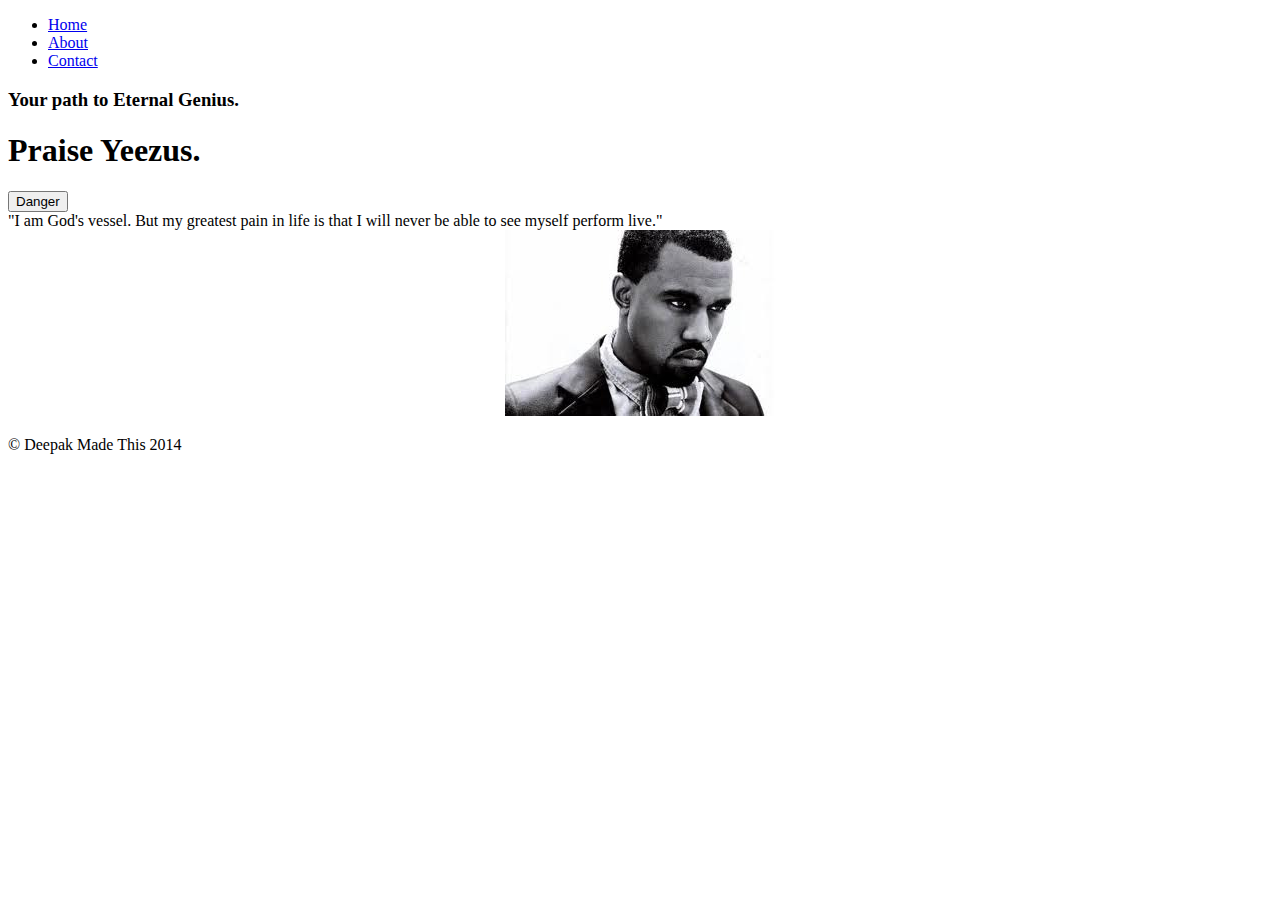
==== index.html @ 5203ff10 "v1" ====
<!DOCTYPE html>
<html lang="en">
  <head>
    <meta charset="utf-8">
    <meta http-equiv="X-UA-Compatible" content="IE=edge">
    <meta name="viewport" content="width=device-width, initial-scale=1.0">
    <meta name="description" content="">
    <meta name="author" content="">
    <link rel="shortcut icon" href="../../docs-assets/ico/favicon.png">

    <title>NoiYeezy</title>

    <!-- Bootstrap core CSS -->
    <link href="dist/css/bootstrap.css" rel="stylesheet">

    <!-- Custom styles for this template -->
    <link href="dist/css/jumbotron-narrow.css" rel="stylesheet">

    <!-- Just for debugging purposes. Don't actually copy this line! -->
    <!--[if lt IE 9]><script src="../../docs-assets/js/ie8-responsive-file-warning.js"></script><![endif]-->

    <!-- HTML5 shim and Respond.js IE8 support of HTML5 elements and media queries -->
    <!--[if lt IE 9]>
      <script src="https://oss.maxcdn.com/libs/html5shiv/3.7.0/html5shiv.js"></script>
      <script src="https://oss.maxcdn.com/libs/respond.js/1.3.0/respond.min.js"></script>
    <![endif]-->
	
	
  </head>

  <body>

    <div class="container">
      <div class="header">
        <ul class="nav nav-pills pull-right">
          <li class="active"><a href="kanye-app.html">Home</a></li>
          <li><a href="http://www.kanyewest.com/">About</a></li>
          <li><a href="http://about.me/deepak.kumar.85">Contact</a></li>
        </ul>
        <h3 class="text-muted">Your path to Eternal Genius.</h3>
      </div>
	  
	  <script>
		function randomQuote()
		{
			var quotes = new Array();
			quotes[0] = "I don't know what's better gettin' laid or gettin' paid.";
			quotes[1] = "I feel like I'm too busy writing history to read it";
			quotes[2] = "I am God's vessel. But my greatest pain in life is that I will never be able to see myself perform live.";
			quotes[3] = "They say you can rap about anything except for Jesus, that means guns, sex, lies, video tapes, but if I talk about God my record won't get played Huh?";
			quotes[4] = "I don't even listen to rap. My apartment is too nice to listen to rap in.";
			quotes[5] = "I ain't here to argue about his facial features. Or here to convert atheists into believers. I'm just trying to say the way school need teachers the way Kathie Lee needed Regis that's the way yall need Jesus";
			
			var x=document.getElementById("blockquote");
			x.innerHTML=quotes[Math.floor((Math.random()*10)+1)];
			console.log(x);
		}
	  </script>
	  
	  

      <div class="jumbotron">
        <h1>Praise Yeezus.</h1>	
		<audio id="player" src="pics and songs/yeezy-noise (2).mp3"></audio>
		<button type = "button" class ="btn btn-danger btn-lg" onclick="document.getElementById('player').play();randomQuote();">Danger</button>
				<div class="blockquote">"I am God's vessel. But my greatest pain in life is that I will never be able to see myself perform live."</div>
      </div>
	  

	  <center><img src="pics and songs/yeezy.jpg" alt="Yeezy" class="img-circle"></center>
     
      <div class="footer">
        <p>&copy; Deepak Made This 2014</p>
      </div>

    </div> <!-- /container -->


    <!-- Bootstrap core JavaScript
    ================================================== -->
    <!-- Placed at the end of the document so the pages load faster -->
  </body>
</html>
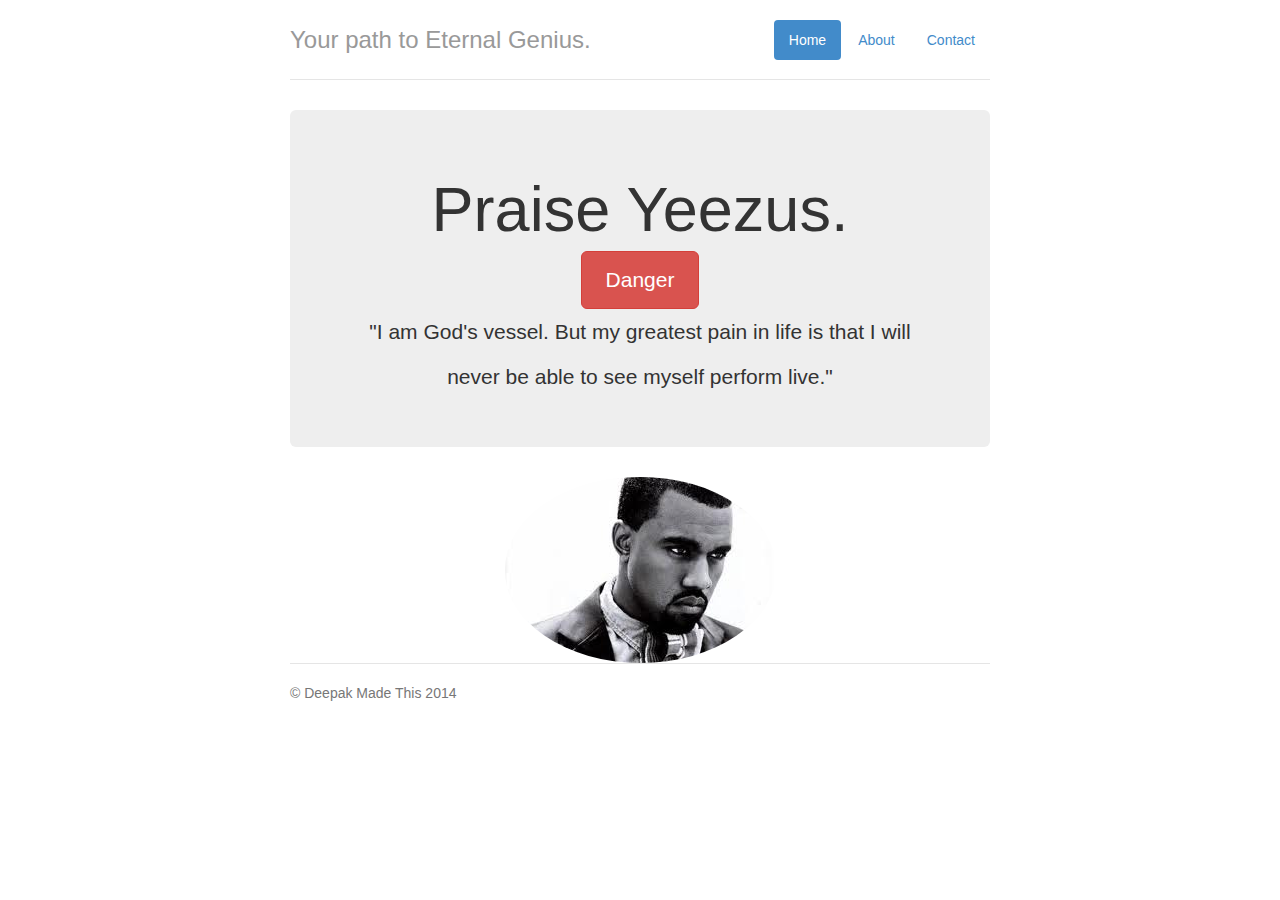
==== commit d68e2681: "update css files to home page" ====
--- a/index.html
+++ b/index.html
@@ -11,10 +11,10 @@
     <title>NoiYeezy</title>
 
     <!-- Bootstrap core CSS -->
-    <link href="dist/css/bootstrap.css" rel="stylesheet">
+    <link href="bootstrap.css" rel="stylesheet">
 
     <!-- Custom styles for this template -->
-    <link href="dist/css/jumbotron-narrow.css" rel="stylesheet">
+    <link href="jumbotron-narrow.css" rel="stylesheet">
 
     <!-- Just for debugging purposes. Don't actually copy this line! -->
     <!--[if lt IE 9]><script src="../../docs-assets/js/ie8-responsive-file-warning.js"></script><![endif]-->
--- a/jumbotron-narrow.css
+++ b/jumbotron-narrow.css
@@ -0,0 +1,84 @@
+/*!
+This is the narrow 
+jumbotron css file
+*/
+
+/* Space out content a bit */
+body {
+  padding-top: 20px;
+  padding-bottom: 20px;
+}
+
+/* Everything but the jumbotron gets side spacing for mobile first views */
+.header,
+.marketing,
+.footer {
+  padding-left: 15px;
+  padding-right: 15px;
+}
+
+/* Custom page header */
+.header {
+  border-bottom: 1px solid #e5e5e5;
+}
+/* Make the masthead heading the same height as the navigation */
+.header h3 {
+  margin-top: 0;
+  margin-bottom: 0;
+  line-height: 40px;
+  padding-bottom: 19px;
+}
+
+/* Custom page footer */
+.footer {
+  padding-top: 19px;
+  color: #777;
+  border-top: 1px solid #e5e5e5;
+}
+
+/* Customize container */
+@media (min-width: 768px) {
+  .container {
+    max-width: 730px;
+  }
+}
+.container-narrow > hr {
+  margin: 30px 0;
+}
+
+/* Main marketing message and sign up button */
+.jumbotron {
+  text-align: center;
+  border-bottom: 1px solid #e5e5e5;
+}
+.jumbotron .btn {
+  font-size: 21px;
+  padding: 14px 24px;
+}
+
+/* Supporting marketing content */
+.marketing {
+  margin: 40px 0;
+}
+.marketing p + h4 {
+  margin-top: 28px;
+}
+
+/* Responsive: Portrait tablets and up */
+@media screen and (min-width: 768px) {
+  /* Remove the padding we set earlier */
+  .header,
+  .marketing,
+  .footer {
+    padding-left: 0;
+    padding-right: 0;
+  }
+  /* Space out the masthead */
+  .header {
+    margin-bottom: 30px;
+  }
+  /* Remove the bottom border on the jumbotron for visual effect */
+  .jumbotron {
+    border-bottom: 0;
+  }
+}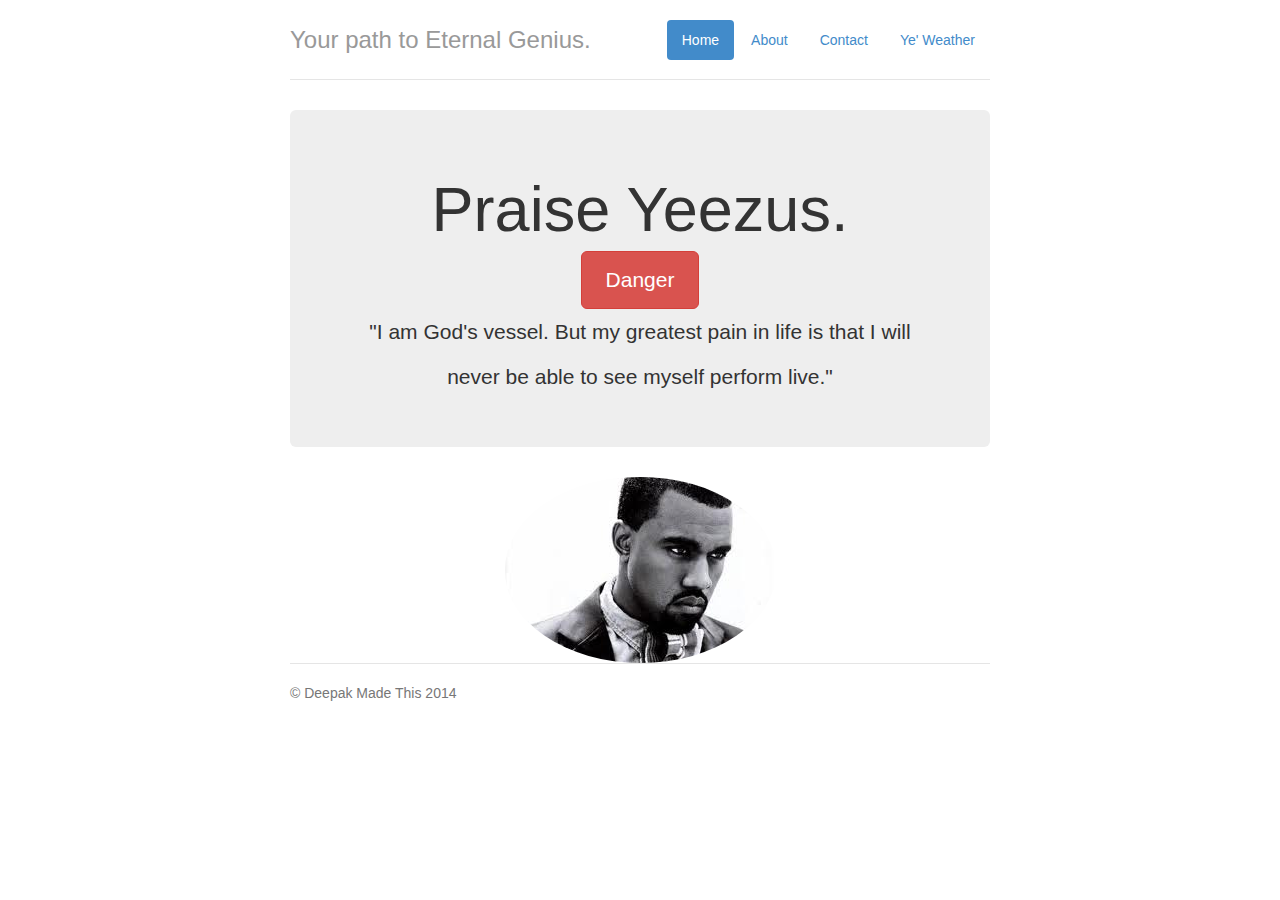
==== commit 693aeb4b: "v1" ====
--- a/index.html
+++ b/index.html
@@ -36,6 +36,7 @@
           <li class="active"><a href="kanye-app.html">Home</a></li>
           <li><a href="http://www.kanyewest.com/">About</a></li>
           <li><a href="http://about.me/deepak.kumar.85">Contact</a></li>
+		  <li><a href="jswwo-master\jswwo-master\weather.html">Ye' Weather</a></li>
         </ul>
         <h3 class="text-muted">Your path to Eternal Genius.</h3>
       </div>
